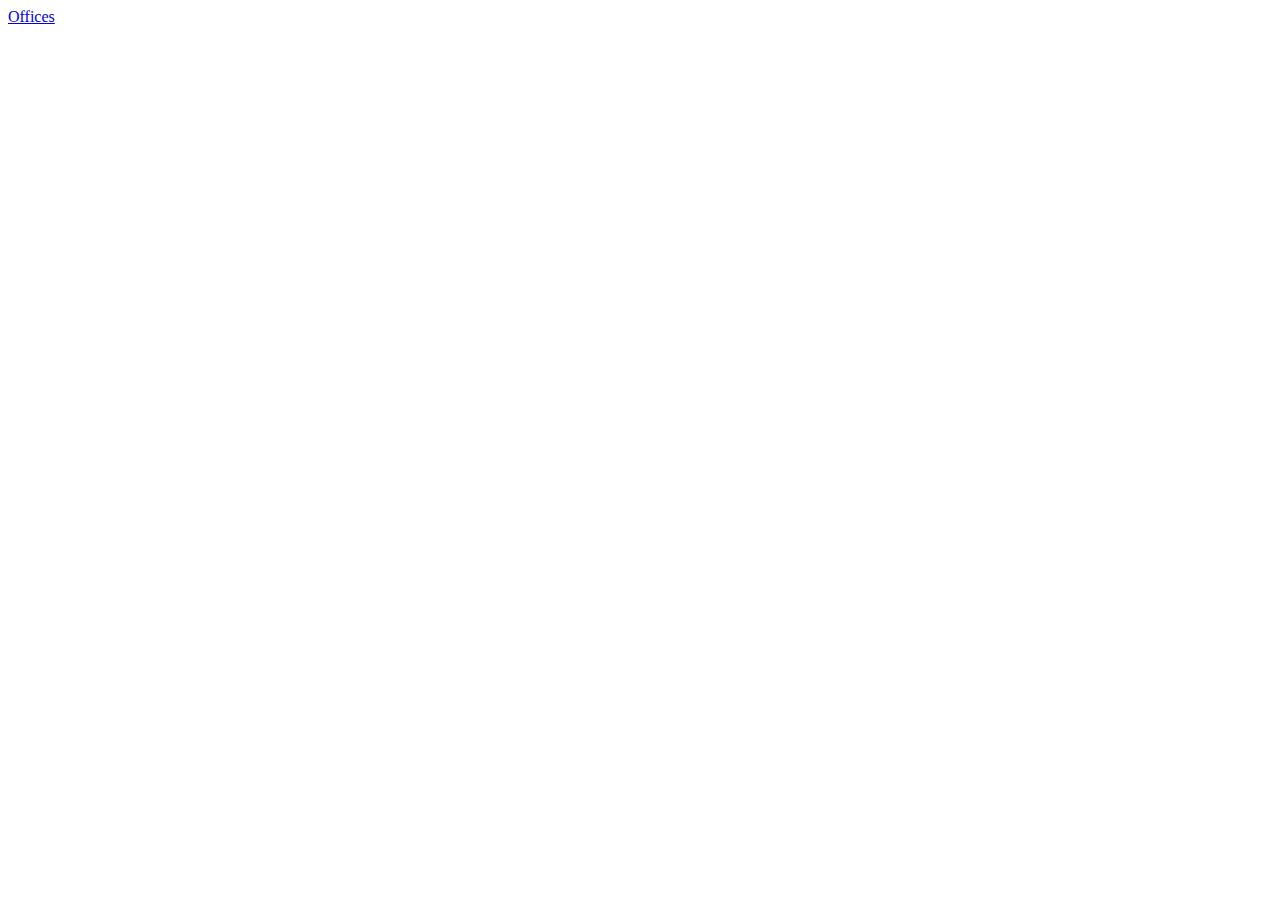
==== src/main/resources/templates/index.html @ b33b427d "Add 3 .html files, 2 .java files and add dependencies to pom.xml" ====
<!DOCTYPE html>
<html lang="en">

    <head>
        <meta charset="UTF-8">
        <title>Welcome to Office Creation And Reservation</title>
    </head>

    <body>
        <a href="offices" role="button">Offices</a>
    </body>

</html>
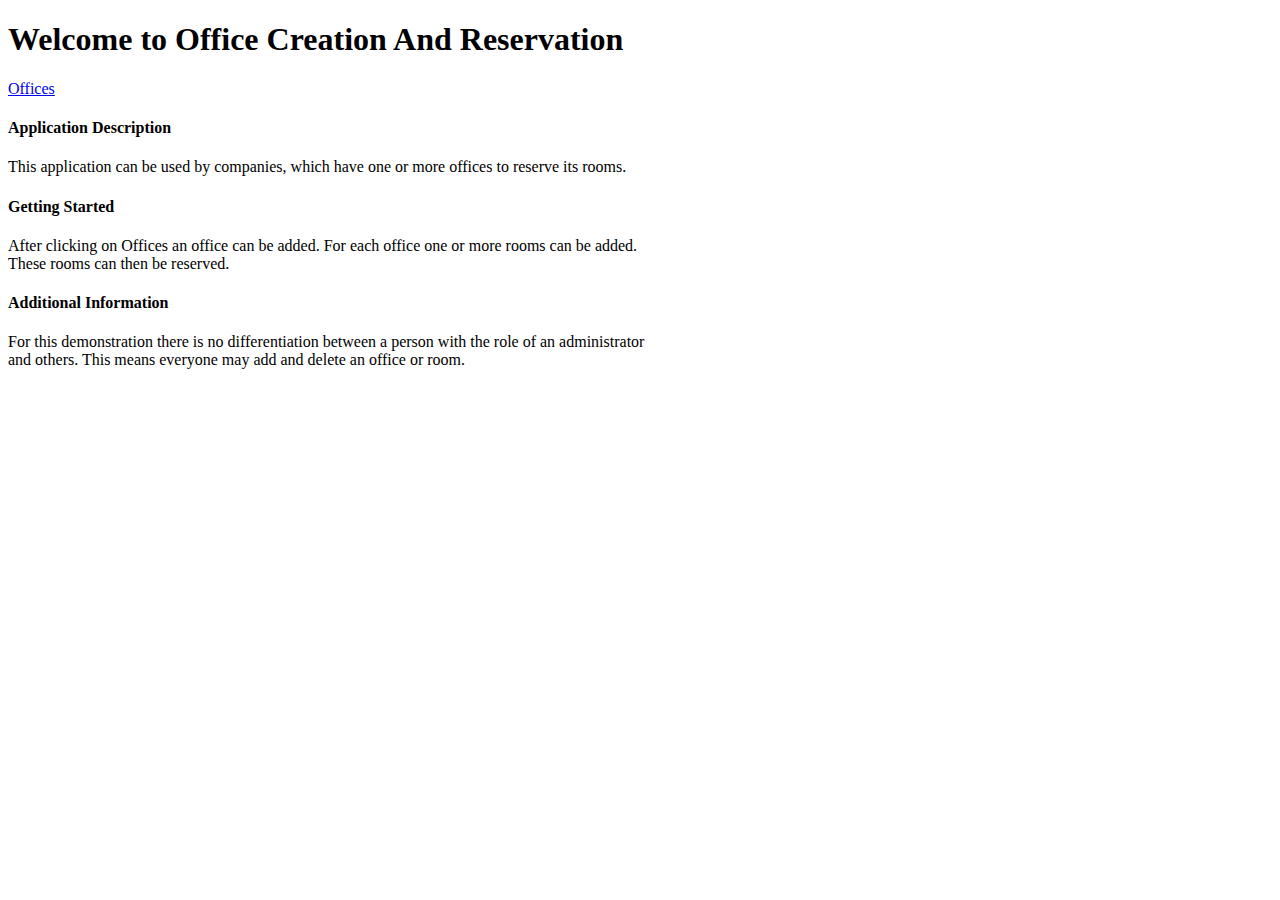
==== commit 77b369fd: "Add CSS files and link them to the HTML documents, as well as add style for some elements" ====
--- a/src/main/resources/templates/index.html
+++ b/src/main/resources/templates/index.html
@@ -3,11 +3,39 @@
 
     <head>
         <meta charset="UTF-8">
-        <title>Welcome to Office Creation And Reservation</title>
+
+        <link rel="stylesheet" href="/css/default.css">
+        <link rel="stylesheet" href="/css/w3.css">
+        <link rel="stylesheet" href="/css/index.css">
+
+        <title>Welcome</title>
     </head>
 
-    <body>
-        <a href="offices" role="button">Offices</a>
+    <body class="w3-content" style="max-width:650px">
+        <div class="w3-center">
+            <h1>Welcome to Office Creation And Reservation</h1>
+
+            <a href="show-offices" role="button">Offices</a>
+        </div>
+
+        <h4>Application Description</h4>
+        <p class="start-page-info">
+            This application can be used by companies, which have one or
+            more offices to reserve its rooms.
+        </p>
+
+        <h4>Getting Started</h4>
+        <p class="start-page-info">
+            After clicking on Offices an office can be added. For each office one or
+            more rooms can be added. These rooms can then be reserved.
+        </p>
+
+        <h4>Additional Information</h4>
+        <p>
+            For this demonstration there is no differentiation between a person
+            with the role of an administrator and others.
+            This means everyone may add and delete an office or room.
+        </p>
     </body>
 
 </html>
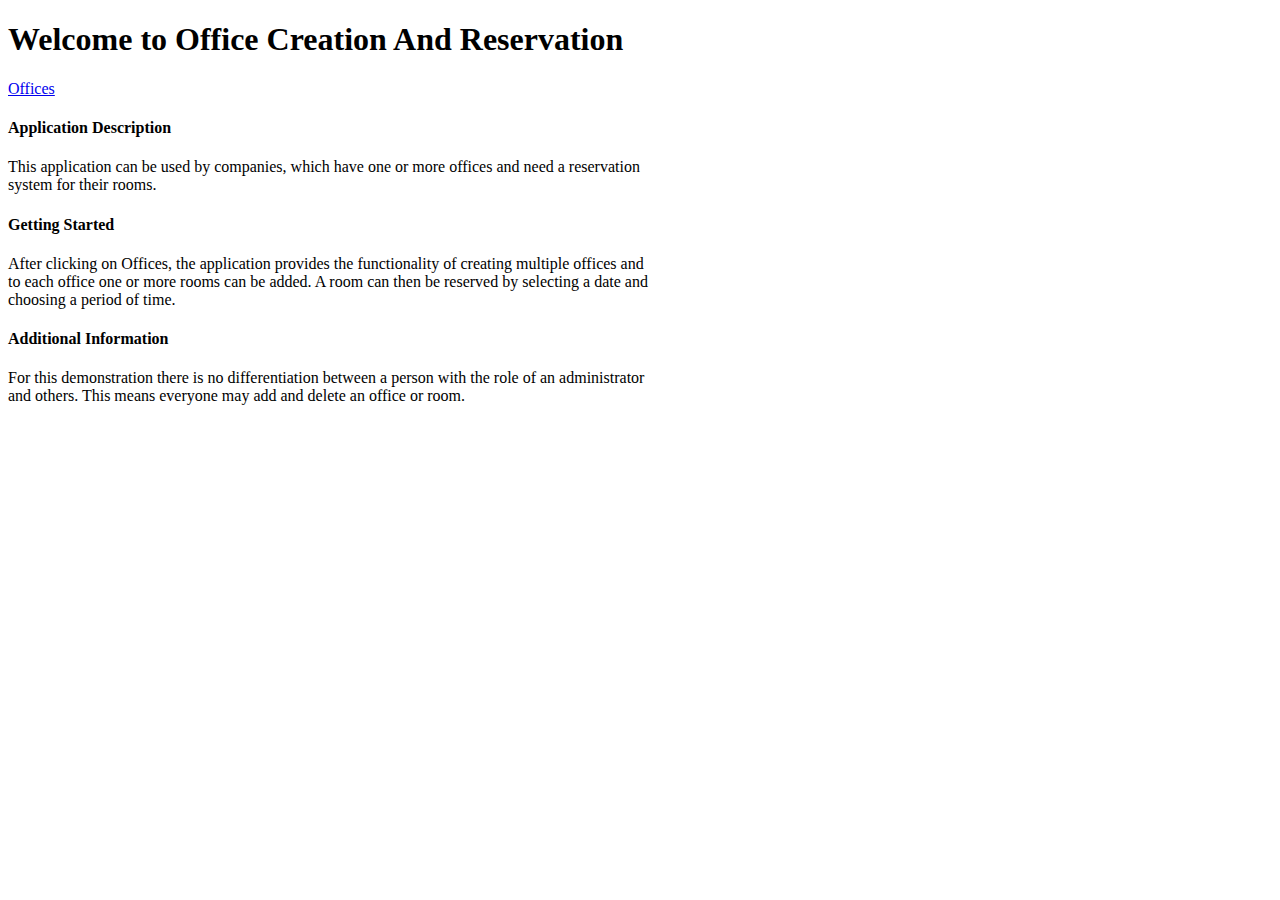
==== commit d81f9d93: "Adapt README.md and text shown on the start page" ====
--- a/src/main/resources/templates/index.html
+++ b/src/main/resources/templates/index.html
@@ -20,14 +20,16 @@
 
         <h4>Application Description</h4>
         <p class="start-page-info">
-            This application can be used by companies, which have one or
-            more offices to reserve its rooms.
+            This application can be used by companies, which have one or more offices
+            and need a reservation system for their rooms.
         </p>
 
         <h4>Getting Started</h4>
         <p class="start-page-info">
-            After clicking on Offices an office can be added. For each office one or
-            more rooms can be added. These rooms can then be reserved.
+            After clicking on Offices, the application provides
+            the functionality of creating multiple offices and
+            to each office one or more rooms can be added. A room
+            can then be reserved by selecting a date and choosing a period of time.
         </p>
 
         <h4>Additional Information</h4>
